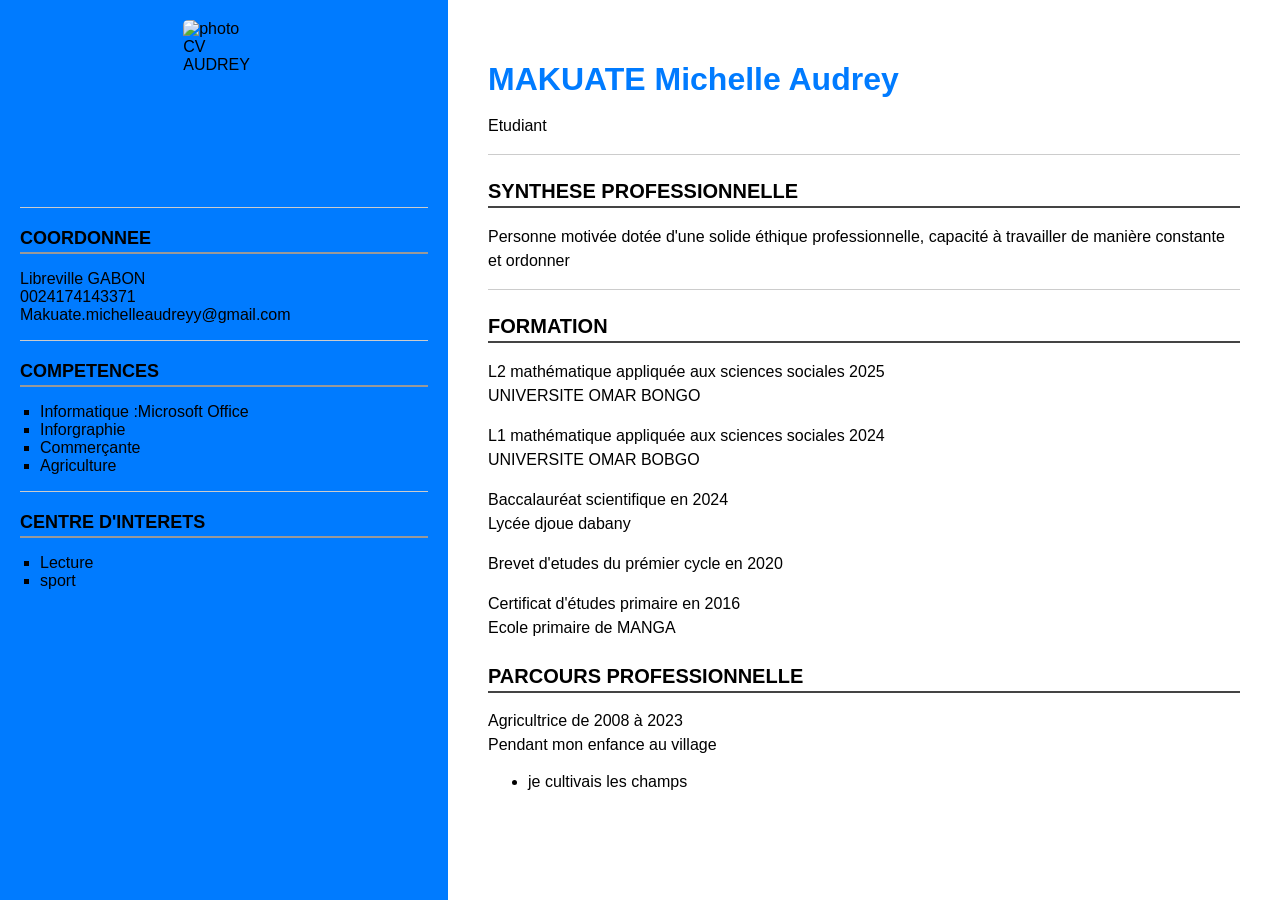
==== index.html @ a235cf09 "jdjdjd" ====
<!DOCTYPE html>    

<html lang="Fr">
<head>
    <meta charset="UTF-8">
    <meta name="viewport" content="width=device-width, initial-scale=1.0">
    <link rel="stylesheet" href="style.css">
    <title>CV</title>
</head>
<body>
    <div class="section_gauche">
        <img src="media\photo.jpg" alt="photo CV AUDREY"height="20%" width="20%"/>
        <hr/>
        <h2>COORDONNEE </h2>
        <p>Libreville GABON <br> 0024174143371<br>Makuate.michelleaudreyy@gmail.com</p>
        <hr/>
        <h2>COMPETENCES</h2>
        <ul>
            <li>Informatique :Microsoft Office</li>
            <li>Inforgraphie</li>
            <li>Commerçante </li>
            <li>Agriculture</li>
        </ul>
        <hr/>
        <h2> CENTRE D'INTERETS</h2>
        <ul>
            <li>Lecture</li>
            <li>sport</li>
            
        </ul>    
    </div>
    <div class="section_droite">
        <h1>MAKUATE Michelle Audrey</h1>
        <p>Etudiant</p>
        <hr/>
        <h2>SYNTHESE PROFESSIONNELLE</h2>
        <p>Personne motivée dotée d'une solide éthique professionnelle, capacité à travailler de manière constante et ordonner </p>
        <hr/>
        <h2>FORMATION</h2>
        <p>L2 mathématique appliquée aux sciences sociales 2025 <br>UNIVERSITE OMAR BONGO</p>
        <p>L1 mathématique appliquée aux sciences sociales 2024 <br>UNIVERSITE OMAR BOBGO</p>
        <p>Baccalauréat scientifique en 2024 <br>Lycée djoue dabany</p>
        <p>Brevet d'etudes du prémier cycle en 2020</p>
        <p>Certificat d'études primaire en 2016 <br>Ecole primaire de MANGA</p>
        <h2>PARCOURS PROFESSIONNELLE</h2>
        <p>Agricultrice de 2008 à 2023 <br>Pendant mon enfance au village</p>
        <ul>
            <li>je cultivais les champs </li>
        </ul>        


    </div>     
    

    
</body>
</html>
---- style.css ----
/* Mise en page globale.*/
body{
    margin: 0;
    padding: 0;
    font-family: Arial,sans-serif;
    display: flex;
    height: 100vh;

}

/* ------------------SECTION GAUCHE------------------ */
.section_gauche {
    width: 35%;                           /*plus petite*/
    background-color: #007bff;   
    padding: 20px;
    box-sizing: border-box;

}
.section_gauche img {
    display: block;
    margin: 0 auto 15px;
    border-radius: 5px;
}
.section_gauche h2 {
    margin-top: 20px;
    font-size: 18px;
    border-bottom: 2px solid #999999;
    padding-bottom: 3px;

} 

.section_gauche ul {
    list-style: square;
    padding-left: 20px;

}

/* ---------------SECTION DROITE--------------- */
.section_droite {
    width: 65%;                  /* plus grande */
    padding: 40px;
    box-sizing: border-box; 
}

.section_droite h1 {
    font-size: 32px;
    margin-bottom: 5px;
    color: #007bff;

}
.section_droite h2 {
    margin-top: 25px;
    font-size: 20px;
    border-bottom: 2px solid #444;
    padding-bottom: 3px;

}

.section_droite p {
    line-height: 1.5;

}

/* Alignement du CV */
hr {
    border: none;
    border-top: 1px solid #ccc;
    margin: 15px 0;
}
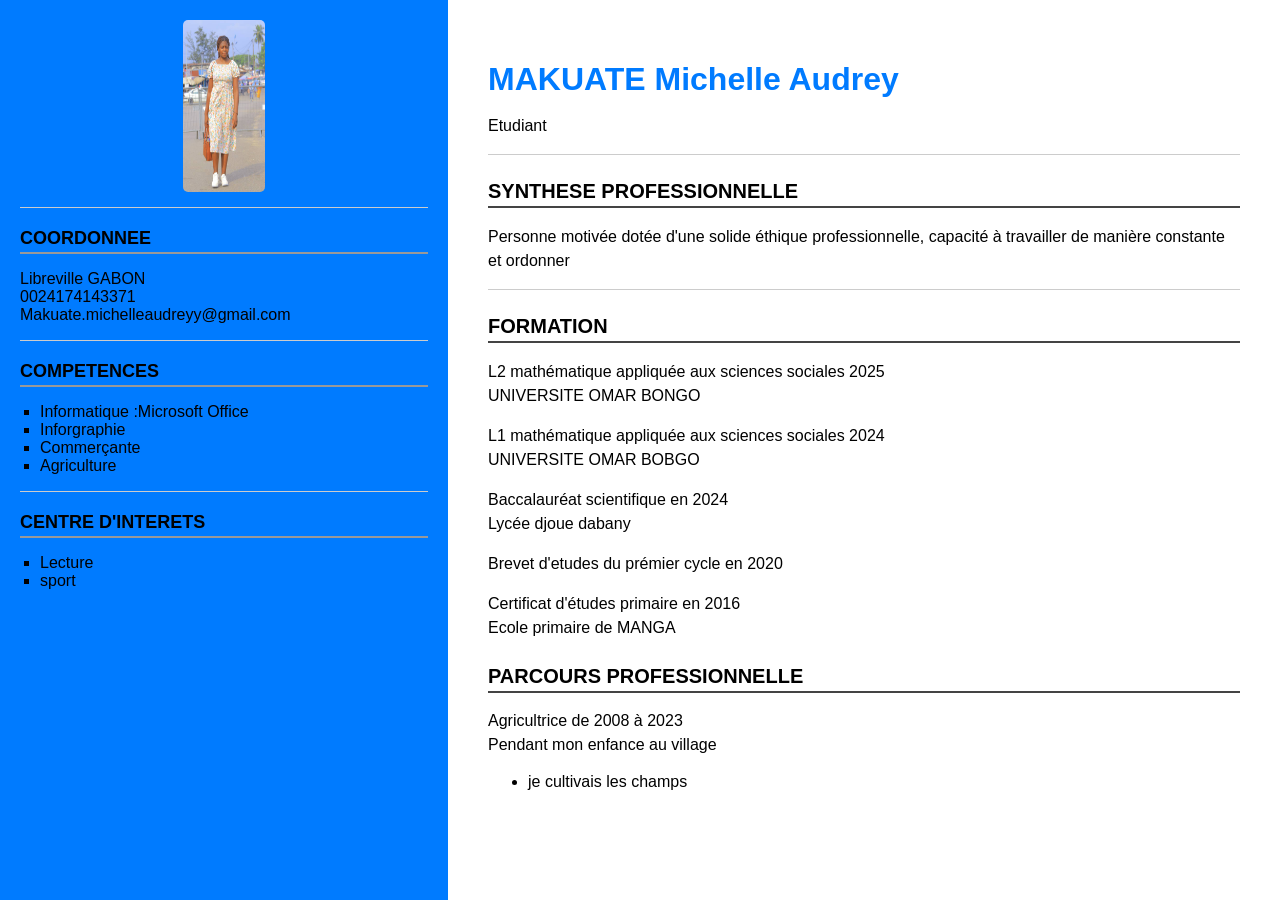
==== commit 7d0230c9: "Fix HTML structure and update image source" ====
--- a/index.html
+++ b/index.html
@@ -9,7 +9,7 @@
 </head>
 <body>
     <div class="section_gauche">
-        <img src="media\photo.jpg" alt="photo CV AUDREY"height="20%" width="20%"/>
+        <img src="photo.jpg" alt="photo CV AUDREY"height="20%" width="20%"/>
         <hr/>
         <h2>COORDONNEE </h2>
         <p>Libreville GABON <br> 0024174143371<br>Makuate.michelleaudreyy@gmail.com</p>
@@ -55,3 +55,4 @@
     
 </body>
 </html>
+
